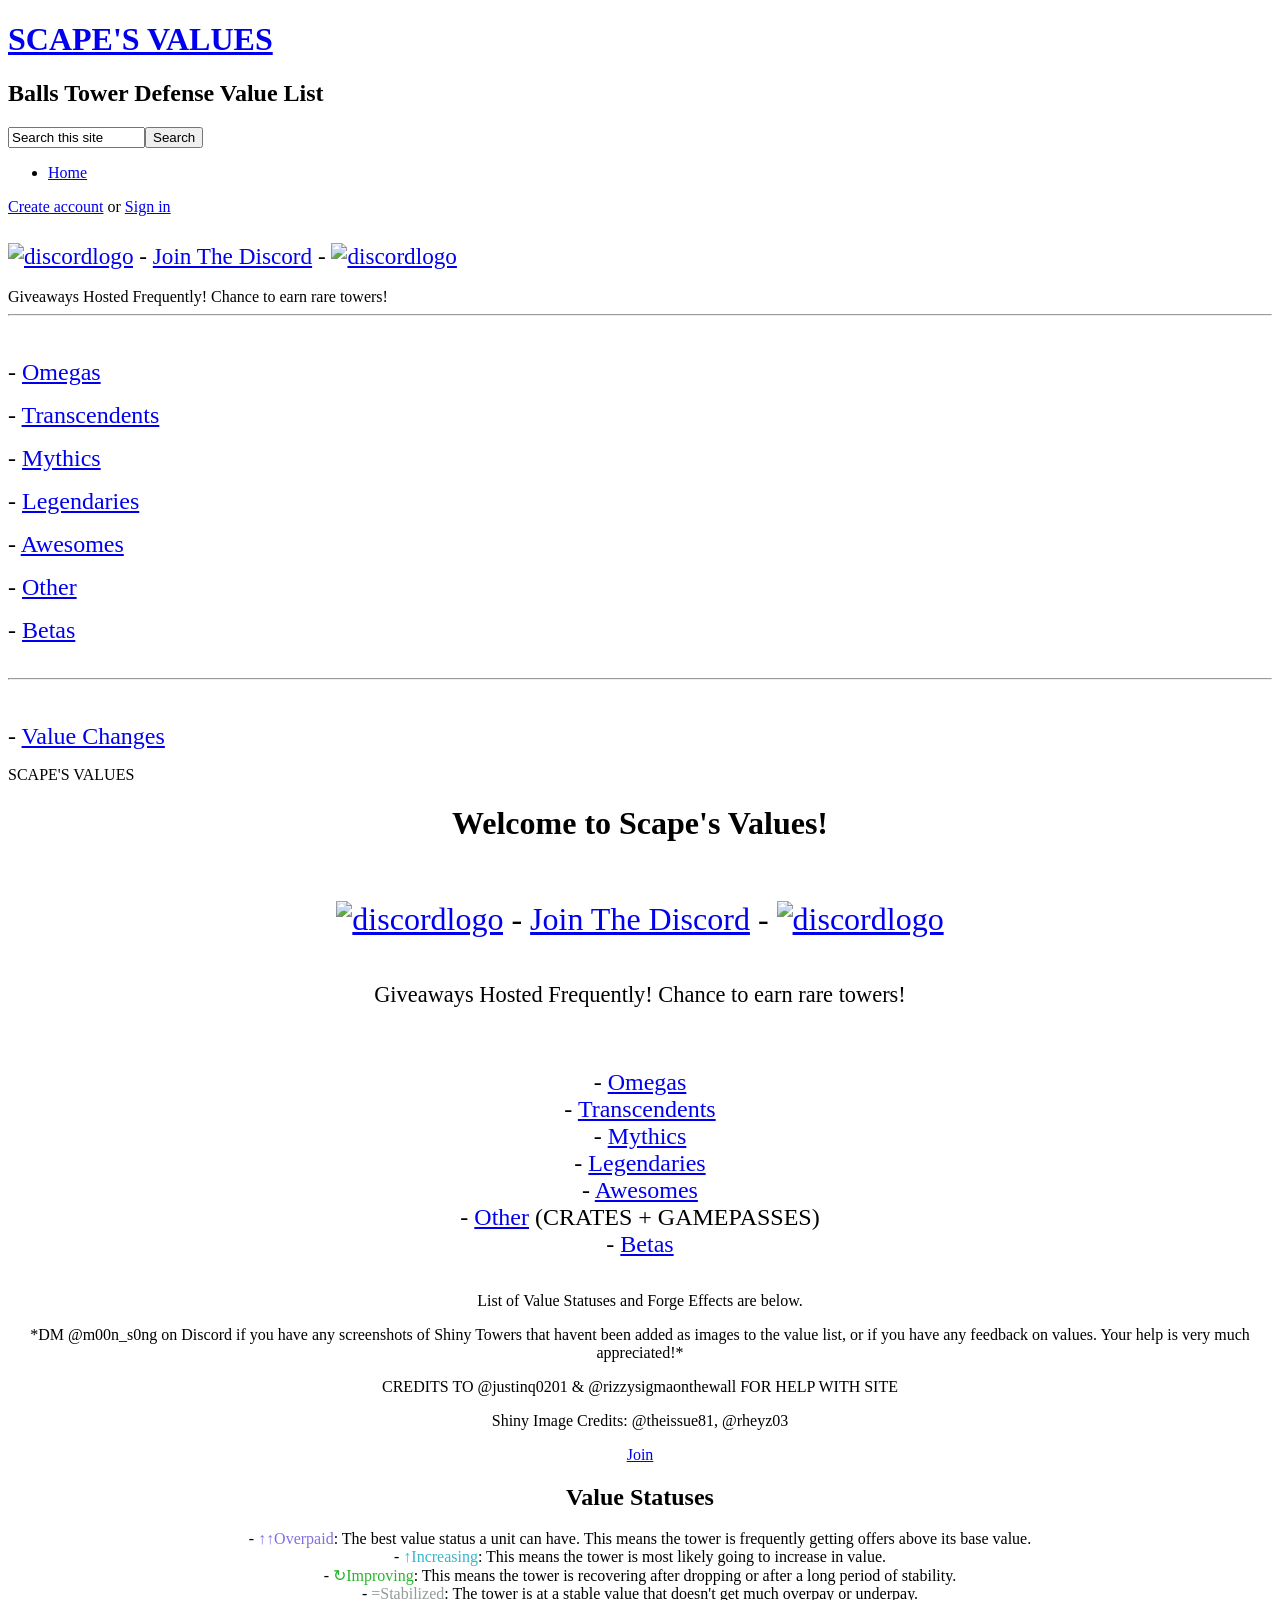
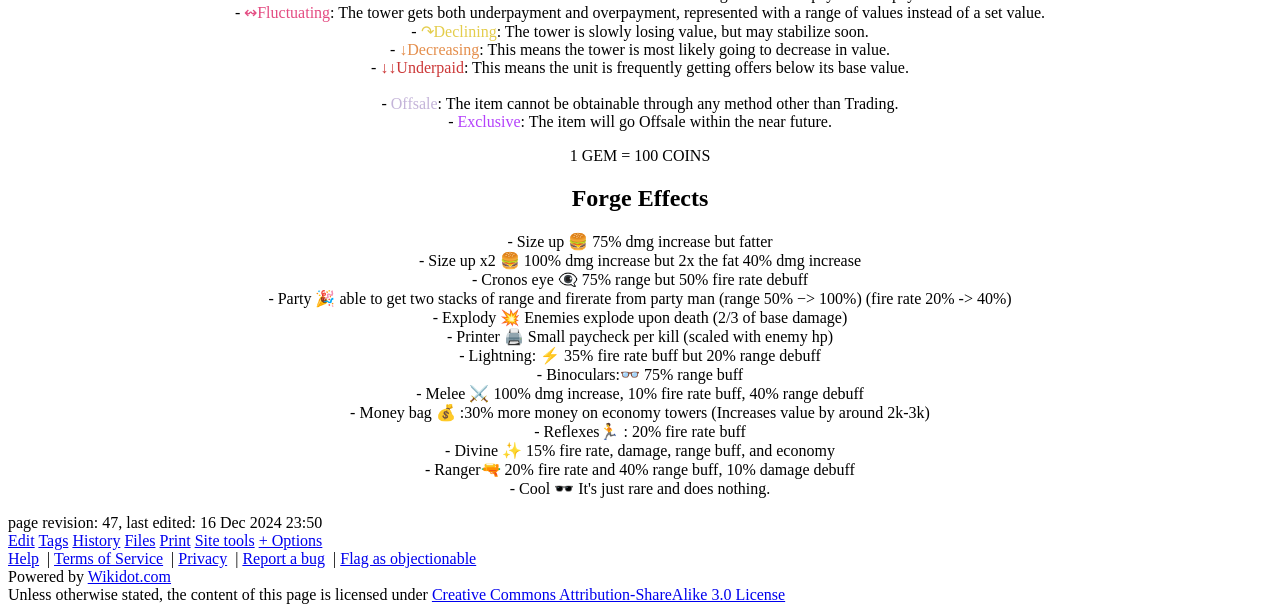
==== start.html @ f07e4662 "Add files via upload" ====
<!DOCTYPE html PUBLIC "-//W3C//DTD XHTML 1.0 Transitional//EN" "http://www.w3.org/TR/xhtml1/DTD/xhtml1-transitional.dtd">
<html xmlns="http://www.w3.org/1999/xhtml" xml:lang="en" lang="en">

<head><script type="text/javascript" src="../../../../_static/js/bundle-playback.js%3Fv=HxkREWBo" charset="utf-8"></script>
<script type="text/javascript" src="../../../../_static/js/wombat.js%3Fv=txqj7nKC" charset="utf-8"></script>
<script>window.RufflePlayer=window.RufflePlayer||{};window.RufflePlayer.config={"autoplay":"on","unmuteOverlay":"hidden"};</script>
<script type="text/javascript" src="../../../../_static/js/ruffle/ruffle.js"></script>
<script type="text/javascript">
    __wm.init("https://web.archive.org/web");
  __wm.wombat("http://scapesvalues.wikidot.com/start","20241223102830","https://web.archive.org/","web","/_static/",
	      "1734949710");
</script>
<link rel="stylesheet" type="text/css" href="../../../../_static/css/banner-styles.css%3Fv=S1zqJCYt.css" />
<link rel="stylesheet" type="text/css" href="../../../../_static/css/iconochive.css%3Fv=3PDvdIFv.css" />
<!-- End Wayback Rewrite JS Include -->

    <title>SCAPE&#039;S VALUES - SCAPE&#039;S VALUES</title>
    
    
    
    <script type="text/javascript" src="https://web.archive.org/web/20241223102830js_/http://d3g0gp89917ko0.cloudfront.net/v--4b961b7cc327/common--javascript/init.combined.js"></script>
    <script type="text/javascript">
        var URL_HOST = 'www.wikidot.com';
        var URL_DOMAIN = 'wikidot.com';
        var USE_SSL =  true ;
        var URL_STATIC = 'https://web.archive.org/web/20241223102830/http://d3g0gp89917ko0.cloudfront.net/v--4b961b7cc327';
        // global request information
        
        var WIKIREQUEST = {};
        WIKIREQUEST.info = {};
        
        WIKIREQUEST.info.domain = "scapesvalues.wikidot.com";
        WIKIREQUEST.info.siteId = 5066330;
        WIKIREQUEST.info.siteUnixName = "scapesvalues";
        WIKIREQUEST.info.categoryId = 44080197;
        WIKIREQUEST.info.themeId = 1;
        WIKIREQUEST.info.requestPageName = "start";
        OZONE.request.timestamp = 1734949656;
        OZONE.request.date = new Date();
        WIKIREQUEST.info.lang = 'en';
                WIKIREQUEST.info.pageUnixName = "start";
        WIKIREQUEST.info.pageId = 1457446197;
                        WIKIREQUEST.info.lang = "en";
        OZONE.lang = "en";
        var isUAMobile = !!/Android|webOS|iPhone|iPod|BlackBerry|IEMobile|Opera Mini/i.test(navigator.userAgent);
    </script>
    
    


    
        <script type="text/javascript">
    
        require.config({
            baseUrl: URL_STATIC + '/common--javascript',
            paths: {
                'jquery.ui': 'jquery-ui.min',
                'jquery.form': 'jquery.form'
            }
        });
    
    </script>
    
    <meta http-equiv="content-type" content="text/html;charset=UTF-8"/>
            
    
    
    
    
    <meta http-equiv="content-language" content="en"/>
    <script type="text/javascript" src="https://web.archive.org/web/20241223102830js_/http://d3g0gp89917ko0.cloudfront.net/v--4b961b7cc327/common--javascript/WIKIDOT.combined.js"></script>
        
    
    <style type="text/css" id="internal-style">
        
        /* modules */
@import url(https://web.archive.org/web/20241223102830cs_/http://d3g0gp89917ko0.cloudfront.net/v--4b961b7cc327/common--modules/css/membership/JoinModule.css);


        
                
        /* theme */
                    @import url(https://web.archive.org/web/20241223102830cs_/http://d3g0gp89917ko0.cloudfront.net/v--4b961b7cc327/common--theme/base/css/style.css);
                    @import url(https://web.archive.org/web/20241223102830cs_/http://themes.wdfiles.com/local--code/goodnightadapted);
            </style>
    
        
        
        
    <link rel="shortcut icon" href="https://web.archive.org/web/20241223102830im_/http://scapesvalues.wikidot.com/local--favicon/favicon.gif"/>
    <link rel="icon" type="image/gif" href="https://web.archive.org/web/20241223102830im_/http://scapesvalues.wikidot.com/local--favicon/favicon.gif"/>
    
            <link rel="apple-touch-icon" href="https://web.archive.org/web/20241223102830im_/http://scapesvalues.wikidot.com/common--images/apple-touch-icon-57x57.png"/>
        <link rel="apple-touch-icon" sizes="72x72" href="https://web.archive.org/web/20241223102830im_/http://scapesvalues.wikidot.com/common--images/apple-touch-icon-72x72.png"/>
        <link rel="apple-touch-icon" sizes="114x114" href="https://web.archive.org/web/20241223102830im_/http://scapesvalues.wikidot.com/common--images/apple-touch-icon-114x114.png"/>
        
        
            <link rel="alternate" type="application/wiki" title="Edit this page" href="javascript:WIKIDOT.page.listeners.editClick()"/>
    
        <script type="text/javascript">
        var _gaq = _gaq || [];
        _gaq.push(['_setAccount', 'UA-18234656-1']);
        _gaq.push(['_setDomainName', 'none']);
        _gaq.push(['_setAllowLinker', true]);
        _gaq.push(['_trackPageview']);

        _gaq.push(['old._setAccount', 'UA-68540-5']);
        _gaq.push(['old._setDomainName', 'none']);
        _gaq.push(['old._setAllowLinker', true]);
        _gaq.push(['old._trackPageview']);

            </script>
    
    <script type="text/javascript">
        window.google_analytics_uacct = 'UA-18234656-1';
        window.google_analytics_domain_name = 'none';
    </script>
    
        <link rel="manifest" href="https://web.archive.org/web/20241223102830/http://scapesvalues.wikidot.com/onesignal/manifest.json"/>
    <script src="https://web.archive.org/web/20241223102830js_/https://cdn.onesignal.com/sdks/OneSignalSDK.js" acync=""></script>
    <script>
        var OneSignal = window.OneSignal || [];
        OneSignal.push(function() {
          OneSignal.init({
            appId: null,
          });
        });
    </script>
        
<script data-cfasync="false">window.nitroAds=window.nitroAds||{createAd:function(){return new Promise(e=>{window.nitroAds.queue.push(["createAd",arguments,e])})},addUserToken:function(){window.nitroAds.queue.push(["addUserToken",arguments])},queue:[]};</script>
<script data-cfasync="false" async src="https://web.archive.org/web/20241223102830js_/https://s.nitropay.com/ads-143.js"></script>
</head>
<body id="html-body">
<div id="skrollr-body">
<a name="page-top"></a>

        
            <!-- side slide skyscraper -->
<div id="wad-tier3-side-slide" class="wd-adunit wd-ad-np wd-adunit-side_slide"></div>
<script>
$j( function(){
var $c = $j('#container');
var s = $j(window).width() - ($c.width()+$c.offset().left);
var ri = s - 180;
var $o = $j('#wad-tier3-side-slide');
if( s > 200 ) {
    $o.css('right', ri + 'px');
    window['nitroAds'].createAd('wad-tier3-side-slide', {
      "refreshLimit": 10,
      "refreshTime": 85,
      "renderVisibleOnly": false,
      "refreshVisibleOnly": true,
      "sizes": [ [ 160, 600 ] ],
      "report": {
        "enabled": true,
        "wording": "Report Ad",
        "position": "bottom-right"
      }
          });
} else {
    $o.remove();
}
});
</script>
        
    


<div id="container-wrap-wrap">
    <div id="container-wrap">
        <div id="container">
            <div id="header">
              <h1><a href="https://web.archive.org/web/20241223102830/http://scapesvalues.wikidot.com/"><span>SCAPE'S VALUES</span></a></h1>
                
                    <h2><span>Balls Tower Defense Value List</span></h2>
                
                
                <!-- google_ad_section_start(weight=ignore) -->
                
                <div id="search-top-box" class="form-search">
    <form id="search-top-box-form" action="https://web.archive.org/web/20241223102830/http://scapesvalues.wikidot.com/dummy" class="input-append">
        <input id="search-top-box-input" class="text empty search-query" type="text" size="15" name="query" value="Search this site" onfocus="if(YAHOO.util.Dom.hasClass(this, 'empty')){YAHOO.util.Dom.removeClass(this,'empty'); this.value='';}"/><input class="button btn" type="submit" name="search" value="Search"/>
    </form>
</div>
                
                
                    <div id="top-bar">
                        

<ul>
<li><a href="start.html">Home</a></li>
</ul>

                    </div>
                
                <div id="login-status"><a href="javascript:;" onclick="WIKIDOT.page.listeners.createAccount(event)" class="login-status-create-account btn">Create account</a> <span>or</span> <a href="javascript:;" onclick="WIKIDOT.page.listeners.loginClick(event)" class="login-status-sign-in btn btn-primary">Sign in</a> </div>
                <div id="header-extra-div-1"><span></span></div><div id="header-extra-div-2"><span></span></div><div id="header-extra-div-3"><span></span></div>
            </div>
            
            <div id="content-wrap">
                
                    <div id="side-bar">
                        


                        

<span style="font-size:145%;"><br/>
<a href="https://web.archive.org/web/20241223102830/http://scapesvalues.wdfiles.com/local--files/nav:side/discordlogo"><img src="https://web.archive.org/web/20241223102830im_/http://scapesvalues.wdfiles.com/local--resized-images/nav:side/discordlogo/medium.jpg" height="20px" width="20px" alt="discordlogo" class="image"/></a> - <a href="https://web.archive.org/web/20241223102830/https://discord.gg/ZSJXnKvVMb">Join The Discord</a> - <a href="https://web.archive.org/web/20241223102830/http://scapesvalues.wdfiles.com/local--files/nav:side/discordlogo"><img src="https://web.archive.org/web/20241223102830im_/http://scapesvalues.wdfiles.com/local--resized-images/nav:side/discordlogo/medium.jpg" height="20px" width="20px" alt="discordlogo" class="image"/></a><br/></span><br/>
Giveaways Hosted Frequently! Chance to earn rare towers!<br/>
<hr/>
<p><span style="font-size:150%;"><br/>
- <a href="omegas.html">Omegas</a></span></p>
<p><span style="font-size:150%;">- <a href="transcendents.html">Transcendents</a></span></p>
<p><span style="font-size:150%;">- <a href="mythics.html">Mythics</a></span></p>
<p><span style="font-size:150%;">- <a href="legendaries.html">Legendaries</a></span></p>
<p><span style="font-size:150%;">- <a href="awesomes.html">Awesomes</a></span></p>
<p><span style="font-size:150%;">- <a href="other.html">Other</a></span></p>
<p><span style="font-size:150%;">- <a href="betas.html">Betas</a><br/></span><br/></p>
<hr/>
<p><span style="font-size:150%;"><br/>
- <a href="./forum:start.html">Value Changes</a><br/></span></p>

                        


                    </div>
                
                
                <!-- google_ad_section_end -->
                
                <div id="main-content">
                    <div id="action-area-top"></div>
                    
                    
                        <div id="page-title">
                            SCAPE'S VALUES
                        </div>
                    

                    

                            
            <!-- wikidot_top_728x90 -->
<div id="wad-tier3-above-content" class="wd-adunit wd-ad-np wd-adunit-above_content"></div>
<script>
window['nitroAds'].createAd('wad-tier3-above-content', {
  "refreshLimit": 10,
  "refreshTime": 94,
  "renderVisibleOnly": false,
  "refreshVisibleOnly": true,
  "sizes": [ [ 728, 90 ] ],
  "report": {
    "enabled": true,
    "wording": "Report Ad",
    "position": "bottom-right"
  }
  });
</script>
        
    


                    <div id="page-content">
                        

<div style="text-align: center;">
<h1 id="toc0"><span>Welcome to Scape's Values!</span></h1>
<span style="font-size:200%;"><br/>
<a href="https://web.archive.org/web/20241223102830/http://scapesvalues.wdfiles.com/local--files/start/discordlogo"><img src="https://web.archive.org/web/20241223102830im_/http://scapesvalues.wdfiles.com/local--resized-images/start/discordlogo/medium.jpg" height="20px" width="20px" alt="discordlogo" class="image"/></a> - <a href="https://web.archive.org/web/20241223102830/https://discord.gg/ZSJXnKvVMb">Join The Discord</a> - <a href="https://web.archive.org/web/20241223102830/http://scapesvalues.wdfiles.com/local--files/start/discordlogo"><img src="https://web.archive.org/web/20241223102830im_/http://scapesvalues.wdfiles.com/local--resized-images/start/discordlogo/medium.jpg" height="20px" width="20px" alt="discordlogo" class="image"/></a><br/></span><br/>
<span style="font-size:140%;"><br/>
Giveaways Hosted Frequently! Chance to earn rare towers!<br/></span><br/>
<div style="text-align: center;">
<p><span style="font-size:150%;"><br/>
- <a href="omegas.html">Omegas</a><br/>
- <a href="transcendents.html">Transcendents</a><br/>
- <a href="mythics.html">Mythics</a><br/>
- <a href="legendaries.html">Legendaries</a><br/>
- <a href="awesomes.html">Awesomes</a><br/>
- <a href="other.html">Other</a> (CRATES + GAMEPASSES)<br/>
- <a href="betas.html">Betas</a><br/></span></p>
</div>
<br/>
List of Value Statuses and Forge Effects are below.
<p>*DM @m00n_s0ng on Discord if you have any screenshots of Shiny Towers that havent been added as images to the value list, or if you have any feedback on values. Your help is very much appreciated!*</p>
<p>CREDITS TO @justinq0201 &amp; @rizzysigmaonthewall FOR HELP WITH SITE</p>
<p>Shiny Image Credits: @theissue81, @rheyz03</p>
<div class="join-box">
    <a href="javascript:;" onclick="WIKIDOT.page.listeners.join(event, 'unified')">Join</a>
</div>

<h2 id="toc1"><span>Value Statuses</span></h2>
<div>
<p>- <span style="color: #8070e3">↑↑Overpaid</span>: The best value status a unit can have. This means the tower is frequently getting offers above its base value.<br/>
- <span style="color: #38b5cc">↑Increasing</span>: This means the tower is most likely going to increase in value.<br/>
- <span style="color: #28b32c">↻Improving</span>: This means the tower is recovering after dropping or after a long period of stability.<br/>
- <span style="color: #919b9a">=Stabilized</span>: The tower is at a stable value that doesn't get much overpay or underpay.<br/>
- <span style="color: #e44c82">↭Fluctuating</span>: The tower gets both underpayment and overpayment, represented with a range of values instead of a set value.<br/>
- <span style="color: #e4cd4c">↷Declining</span>: The tower is slowly losing value, but may stabilize soon.<br/>
- <span style="color: #e48e4c">↓Decreasing</span>: This means the tower is most likely going to decrease in value.<br/>
- <span style="color: #cc3838">↓↓Underpaid</span>: This means the unit is frequently getting offers below its base value.<br/>
<br/>
- <span style="color: #c4b4d9">Offsale</span>: The item cannot be obtainable through any method other than Trading.<br/>
- <span style="color: #b441fb">Exclusive</span>: The item will go Offsale within the near future.</p>
<p>1 GEM = 100 COINS</p>
</div>
<h2 id="toc2"><span>Forge Effects</span></h2>
<p>- Size up 🍔 75% dmg increase but fatter<br/>
- Size up x2 🍔 100% dmg increase but 2x the fat 40% dmg increase<br/>
- Cronos eye 👁‍🗨 75% range but 50% fire rate debuff<br/>
- Party 🎉 able to get two stacks of range and firerate from party man (range 50% −&gt; 100%) (fire rate 20% -&gt; 40%)<br/>
- Explody 💥 Enemies explode upon death (2/3 of base damage)<br/>
- Printer 🖨️ Small paycheck per kill (scaled with enemy hp)<br/>
- Lightning: ⚡ 35% fire rate buff but 20% range debuff<br/>
- Binoculars:👓 75% range buff<br/>
- Melee ⚔️ 100% dmg increase, 10% fire rate buff, 40% range debuff<br/>
- Money bag 💰 :30% more money on economy towers (Increases value by around 2k-3k)<br/>
- Reflexes🏃 : 20% fire rate buff<br/>
- Divine ✨ 15% fire rate, damage, range buff, and economy<br/>
- Ranger🔫 20% fire rate and 40% range buff, 10% damage debuff<br/>
- Cool 🕶️ It's just rare and does nothing.</p>
</div>

                    </div>

                            
            <!-- wikidot_bottom_300x250 -->
<div id="wad-tier3-below-content" class="wd-adunit wd-ad-np wd-adunit-below_content"></div>
<script>
window['nitroAds'].createAd('wad-tier3-below-content', {
  "refreshLimit": 10,
  "refreshTime": 83,
  "renderVisibleOnly": false,
  "refreshVisibleOnly": true,
  "sizes": [ [ 300, 250 ] ],
  "report": {
    "enabled": true,
    "wording": "Report Ad",
    "position": "bottom-right"
  }
  });
</script>
        
    

                            
            <!-- mobile bottom 320x50 -->
<script>

$j( function(){

    if(isUAMobile && screen.width < 400 && screen.height > 600) {
        var $o = $j('<div id="wad-tier3-mobile-anchor" class="wd-adunit wd-ad-np wd-adunit-mobile_anchor"></div>');
        $j('body').append($o);
        $j('body').css('margin-bottom', '200px');

        var res = function(){
            $o = $j('#wad-tier3-mobile-anchor');
            if($o.length > 0){
                $o.show();
                var $w = $j(window);
                var scale = $w.width() / 320;
                $o.css('transform', 'scale('+scale+')');
            } else {
                $o.hide();
            }
        }

        res();
        setInterval(res, 1000);

        window['nitroAds'].createAd('wad-tier3-mobile-anchor', {
          "refreshLimit": 1,
          "refreshTime": 90,
          "renderVisibleOnly": false,
          "refreshVisibleOnly": true,
          "format": "display",
          "sizes": [ [ 320, 50 ] ],
          "report": {
            "enabled": true,
            "wording": "Report Ad",
            "position": "bottom-right"
          }
                  });
    }
});
</script>
        
    

                    



                    

                    <div id="page-info-break"></div>
                    
                        <div id="page-options-container">
                            <div id="page-info">page revision: 47, last edited: <span class="odate time_1734393040 format_%25e%20%25b%20%25Y%2C%20%25H%3A%25M%20%28%25O%20ago%29">16 Dec 2024 23:50</span></div>
            <div id="page-options-bottom" class="page-options-bottom">
            <a href="javascript:;" class="btn btn-default" id="edit-button">Edit</a>
<a href="javascript:;" class="btn btn-default" id="tags-button">Tags</a>

<a href="javascript:;" class="btn btn-default" id="history-button">History</a>
<a href="javascript:;" class="btn btn-default" id="files-button">Files</a>
<a href="javascript:;" class="btn btn-default" id="print-button">Print</a>
<a href="javascript:;" class="btn btn-default" id="site-tools-button">Site tools</a>
<a href="javascript:;" class="btn btn-default" id="more-options-button">+&nbsp;Options</a> 
</div>
<div id="page-options-bottom-2" class="page-options-bottom form-actions" style="display:none">
    <a href="javascript:;" class="btn btn-default" id="edit-sections-button">Edit Sections</a>
    <a href="javascript:;" class="btn btn-default" id="edit-append-button">Append</a>
    <a href="javascript:;" class="btn btn-default" id="edit-meta-button">Edit Meta</a>
    <a href="javascript:;" class="btn btn-default" id="watchers-button">Watchers</a> 
    <a href="javascript:;" class="btn btn-default" id="backlinks-button">Backlinks</a> 
    <a href="javascript:;" class="btn btn-default" id="view-source-button">Page Source</a> 
    <a href="javascript:;" class="btn btn-default" id="parent-page-button">Parent</a> 
    <a href="javascript:;" class="btn btn-default" id="page-block-button">Lock Page</a>    
    <a href="javascript:;" class="btn btn-default" id="rename-move-button">Rename</a> 
    <a href="javascript:;" class="btn btn-default" id="delete-button">Delete</a> 
</div>
<div id="page-options-area-bottom">
</div>

                        </div>
                    
                    <div id="action-area" style="display: none;"></div>
                </div>
            </div>
            
            
            
            <div id="footer" style="display: block; visibility: visible;">
                <div class="options" style="display: block; visibility: visible;">
    <a href="https://web.archive.org/web/20241223102830/http://www.wikidot.com/doc" id="wikidot-help-button">Help</a>
    &nbsp;|
    <a href="https://web.archive.org/web/20241223102830/http://www.wikidot.com/legal:terms-of-service" id="wikidot-tos-button">Terms of Service</a>
    &nbsp;|
    <a href="https://web.archive.org/web/20241223102830/http://www.wikidot.com/legal:privacy-policy" id="wikidot-privacy-button">Privacy</a>
    &nbsp;|
    <a href="javascript:;" id="bug-report-button" onclick="WIKIDOT.page.listeners.pageBugReport(event)">Report a bug</a>
    &nbsp;|
    <a href="javascript:;" id="abuse-report-button" onclick="WIKIDOT.page.listeners.flagPageObjectionable(event)">Flag as objectionable</a>
</div>
Powered by <a href="https://web.archive.org/web/20241223102830/http://www.wikidot.com/">Wikidot.com</a> 
            </div>
            
                <div id="license-area" class="license-area">
                    Unless otherwise stated, the content of this page is licensed under <a rel="license" href="https://web.archive.org/web/20241223102830/http://creativecommons.org/licenses/by-sa/3.0/">Creative Commons Attribution-ShareAlike 3.0 License</a>
                </div>
            
            
            



            <div id="extrac-div-1"><span></span></div><div id="extrac-div-2"><span></span></div><div id="extrac-div-3"><span></span></div>
            
            
            
            
                
            
        </div>
        
    </div>
<!-- These extra divs/spans may be used as catch-alls to add extra imagery. -->
<div id="extra-div-1"><span></span></div><div id="extra-div-2"><span></span></div><div id="extra-div-3"><span></span></div>
<div id="extra-div-4"><span></span></div><div id="extra-div-5"><span></span></div><div id="extra-div-6"><span></span></div>
</div>




</div>
<div id="dummy-ondomready-block" style="display: none;"></div>
    <!-- Google Analytics load -->
    <script type="text/javascript">
        (function() {
            var ga = document.createElement('script'); ga.type = 'text/javascript'; ga.async = true;
            ga.src = ('https:' == document.location.protocol ? 'https://' : 'http://') + 'stats.g.doubleclick.net/dc.js';
            var s = document.getElementsByTagName('script')[0]; s.parentNode.insertBefore(ga, s);
        })();
    </script>




<div id="page-options-bottom-tips" style="display: none;">
    <div id="edit-button-hovertip">
        Click here to edit contents of this page.    </div>
</div>
<div id="page-options-bottom-2-tips" style="display: none;">
    <div id="edit-sections-button-hovertip">
        Click here to toggle editing of individual sections of the page (if possible).         Watch headings for an &quot;edit&quot; link when available.    </div>
    <div id="edit-append-button-hovertip">
        Append content without editing the whole page source.    </div>
    <div id="history-button-hovertip">
        Check out how this page has evolved in the past.    </div>
    <div id="discuss-button-hovertip">
        If you want to discuss contents of this page - this is the easiest way to do it.    </div>
    <div id="files-button-hovertip">
        View and manage file attachments for this page.    </div>
    <div id="site-tools-button-hovertip">
        A few useful tools to manage this Site.    </div>
    <div id="backlinks-button-hovertip">
        See pages that link to and include this page.    </div>
    <div id="rename-move-button-hovertip">
        Change the name (also URL address, possibly the category) of the page.    </div>
    <div id="view-source-button-hovertip">
        View wiki source for this page without editing.    </div>
    <div id="parent-page-button-hovertip">  
        View/set parent page (used for creating breadcrumbs and structured layout).    </div>
            <div id="abuse-report-button-hovertip">
            Notify administrators if there is objectionable content in this page.        </div>
        <div id="bug-report-button-hovertip">
            Something does not work as expected? Find out what you can do.        </div>
        <div id="wikidot-help-button-hovertip">
            General Wikidot.com documentation and help section.        </div>
        <div id="wikidot-tos-button-hovertip">
            Wikidot.com Terms of Service - what you can, what you should not etc.        </div>
        <div id="wikidot-privacy-button-hovertip">
            Wikidot.com Privacy Policy.          
        </div>
    </div>
</body>
</html><!--
     FILE ARCHIVED ON 10:28:30 Dec 23, 2024 AND RETRIEVED FROM THE
     INTERNET ARCHIVE ON 03:13:55 Jan 13, 2025.
     JAVASCRIPT APPENDED BY WAYBACK MACHINE, COPYRIGHT INTERNET ARCHIVE.

     ALL OTHER CONTENT MAY ALSO BE PROTECTED BY COPYRIGHT (17 U.S.C.
     SECTION 108(a)(3)).
-->
<!--
playback timings (ms):
  captures_list: 0.61
  exclusion.robots: 0.024
  exclusion.robots.policy: 0.015
  esindex: 0.014
  cdx.remote: 8.083
  LoadShardBlock: 81.278 (3)
  PetaboxLoader3.datanode: 116.169 (4)
  load_resource: 118.673
  PetaboxLoader3.resolve: 49.861
-->
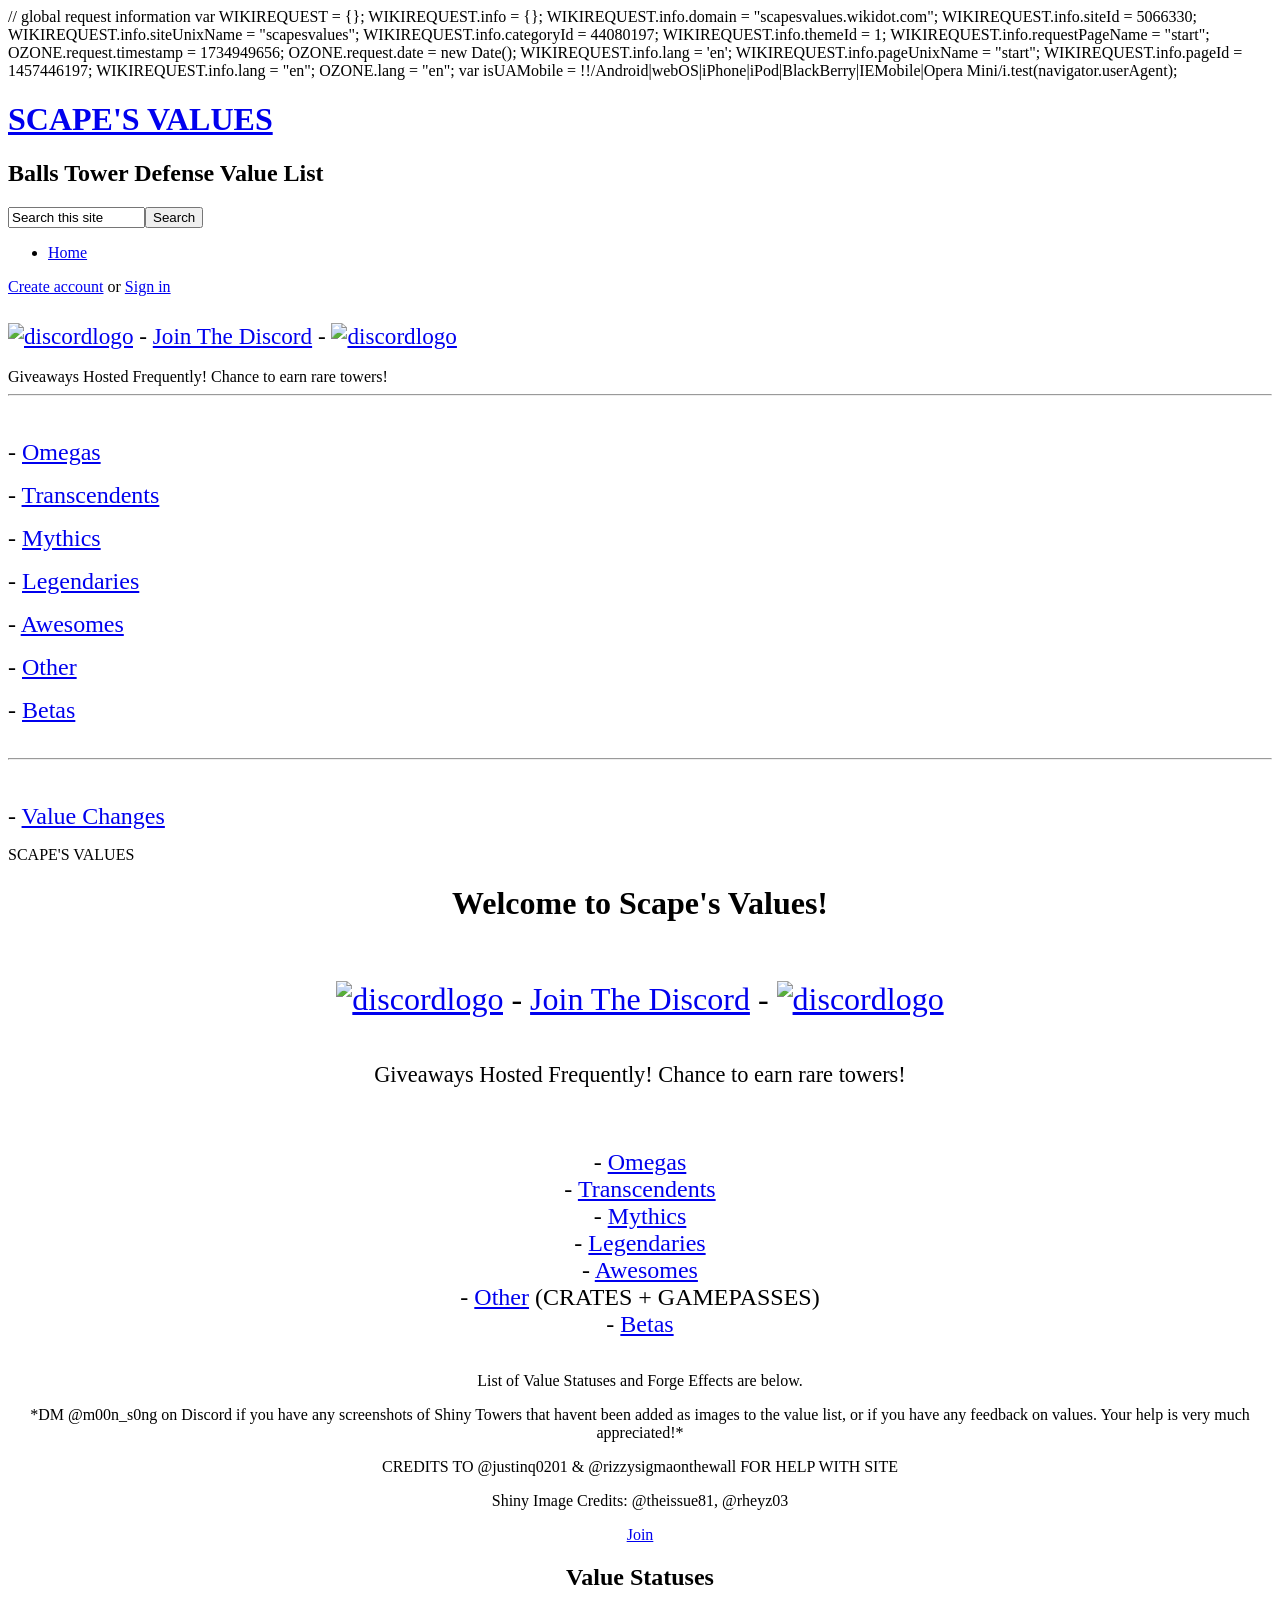
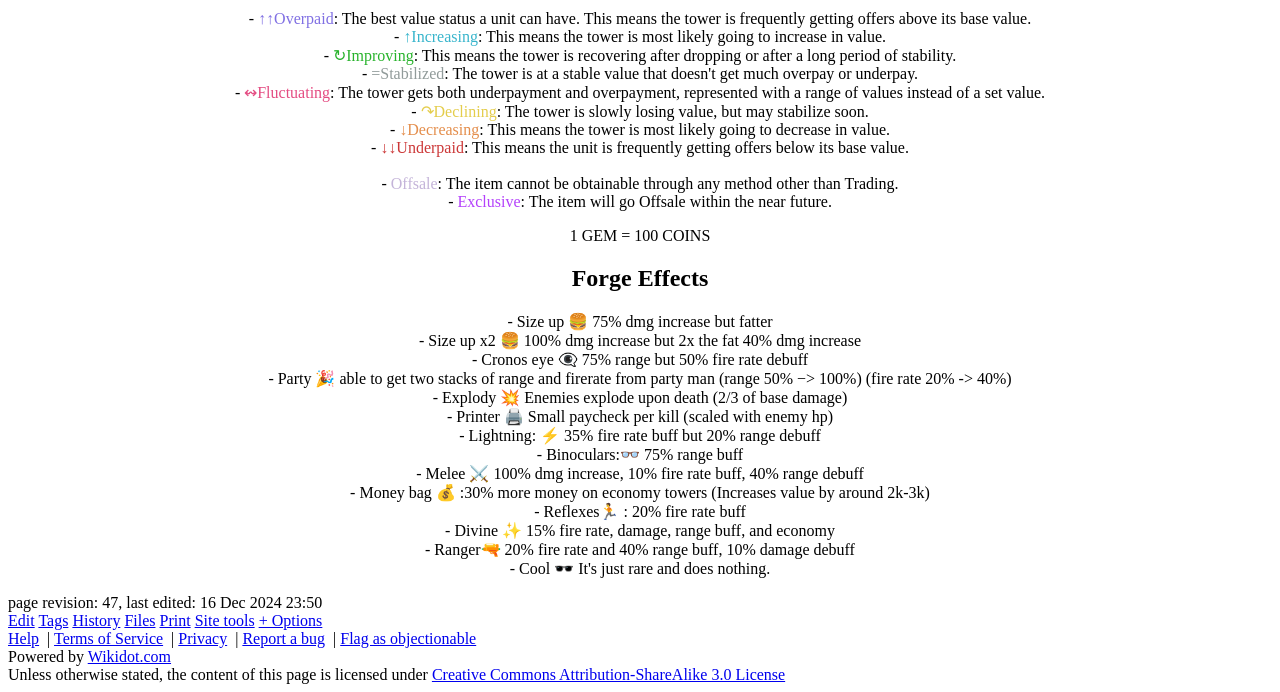
==== commit e4159843: "Update start.html" ====
--- a/start.html
+++ b/start.html
@@ -1,29 +1,11 @@
 <!DOCTYPE html PUBLIC "-//W3C//DTD XHTML 1.0 Transitional//EN" "http://www.w3.org/TR/xhtml1/DTD/xhtml1-transitional.dtd">
-<html xmlns="http://www.w3.org/1999/xhtml" xml:lang="en" lang="en">
-
-<head><script type="text/javascript" src="../../../../_static/js/bundle-playback.js%3Fv=HxkREWBo" charset="utf-8"></script>
-<script type="text/javascript" src="../../../../_static/js/wombat.js%3Fv=txqj7nKC" charset="utf-8"></script>
-<script>window.RufflePlayer=window.RufflePlayer||{};window.RufflePlayer.config={"autoplay":"on","unmuteOverlay":"hidden"};</script>
-<script type="text/javascript" src="../../../../_static/js/ruffle/ruffle.js"></script>
-<script type="text/javascript">
-    __wm.init("https://web.archive.org/web");
-  __wm.wombat("http://scapesvalues.wikidot.com/start","20241223102830","https://web.archive.org/","web","/_static/",
-	      "1734949710");
+
 </script>
 <link rel="stylesheet" type="text/css" href="../../../../_static/css/banner-styles.css%3Fv=S1zqJCYt.css" />
 <link rel="stylesheet" type="text/css" href="../../../../_static/css/iconochive.css%3Fv=3PDvdIFv.css" />
 <!-- End Wayback Rewrite JS Include -->
 
     <title>SCAPE&#039;S VALUES - SCAPE&#039;S VALUES</title>
-    
-    
-    
-    <script type="text/javascript" src="https://web.archive.org/web/20241223102830js_/http://d3g0gp89917ko0.cloudfront.net/v--4b961b7cc327/common--javascript/init.combined.js"></script>
-    <script type="text/javascript">
-        var URL_HOST = 'www.wikidot.com';
-        var URL_DOMAIN = 'wikidot.com';
-        var USE_SSL =  true ;
-        var URL_STATIC = 'https://web.archive.org/web/20241223102830/http://d3g0gp89917ko0.cloudfront.net/v--4b961b7cc327';
         // global request information
         
         var WIKIREQUEST = {};
@@ -73,8 +55,7 @@
     
     <style type="text/css" id="internal-style">
         
-        /* modules */
-@import url(https://web.archive.org/web/20241223102830cs_/http://d3g0gp89917ko0.cloudfront.net/v--4b961b7cc327/common--modules/css/membership/JoinModule.css);
+        /* modules 
 
 
         
@@ -544,4 +525,4 @@
   PetaboxLoader3.datanode: 116.169 (4)
   load_resource: 118.673
   PetaboxLoader3.resolve: 49.861
--->+-->
